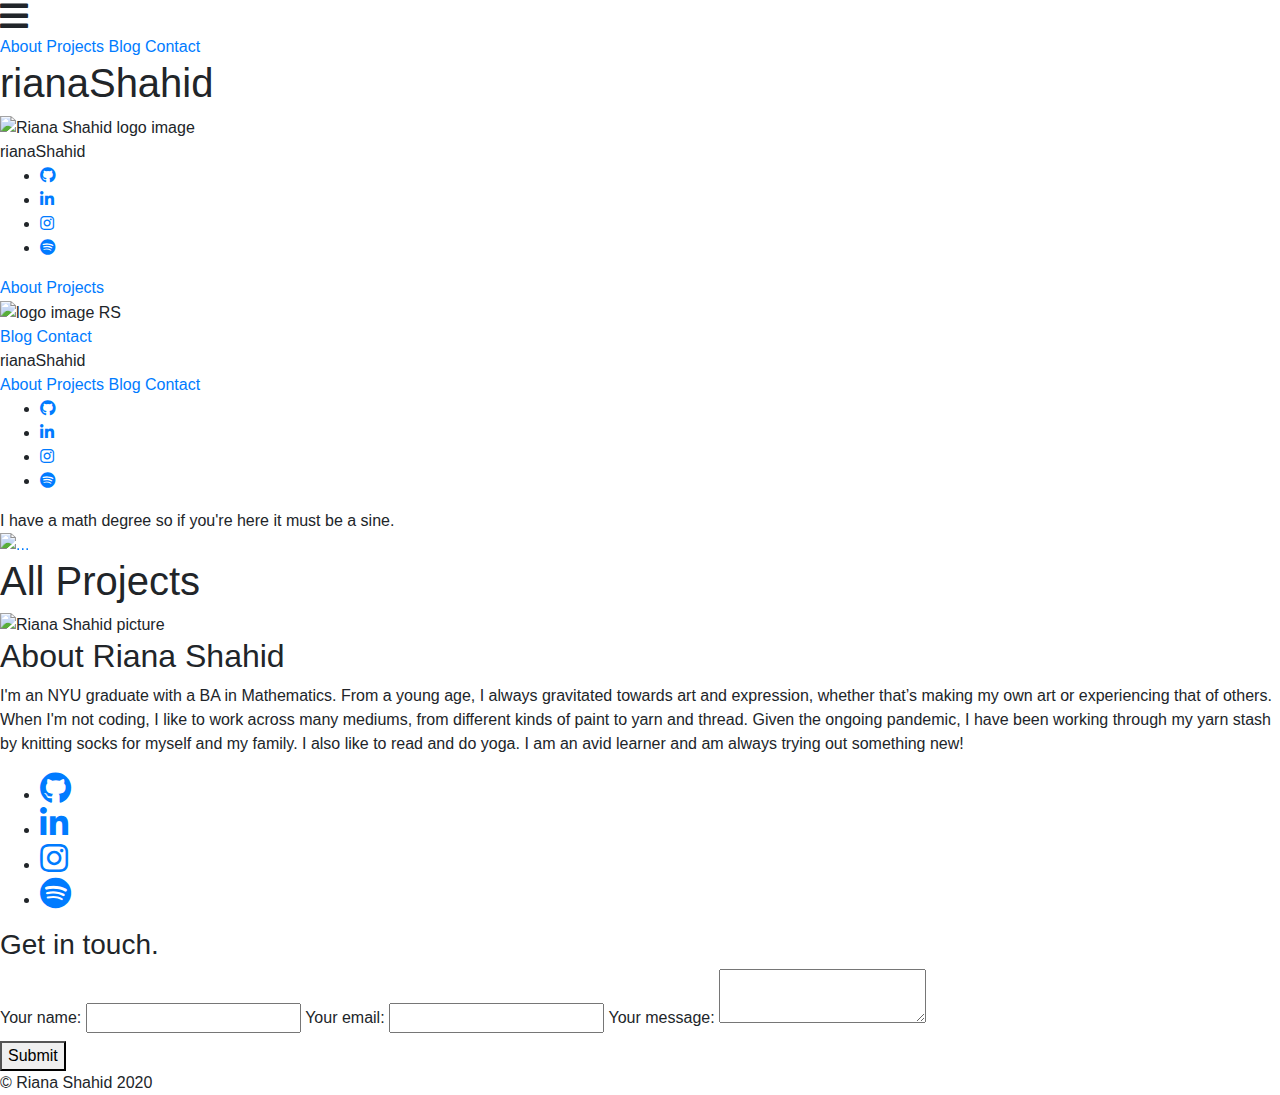
==== index.html @ 12f42edd "fixed js links" ====
<!DOCTYPE html>
<html lang="en">
	<head>
		<meta charset="UTF-8" />
		<meta name="viewport" content="width=device-width, initial-scale=1.0" />
		<title>Riana Shahid - Web Developer</title>
		<!-- adding icon to tab -->
		<link rel="shortcut icon" type="image/jpg" href="images/favicon.png" />
		<!-- JS, Popper.js, and jQuery -->
		<script
			src="https://code.jquery.com/jquery-3.5.1.js"
			integrity="sha256-QWo7LDvxbWT2tbbQ97B53yJnYU3WhH/C8ycbRAkjPDc="
			crossorigin="anonymous"
		></script>
		<script
			src="https://cdn.jsdelivr.net/npm/popper.js@1.16.1/dist/umd/popper.min.js"
			integrity="sha384-9/reFTGAW83EW2RDu2S0VKaIzap3H66lZH81PoYlFhbGU+6BZp6G7niu735Sk7lN"
			crossorigin="anonymous"
		></script>
		<script
			src="https://stackpath.bootstrapcdn.com/bootstrap/4.5.2/js/bootstrap.min.js"
			integrity="sha384-B4gt1jrGC7Jh4AgTPSdUtOBvfO8shuf57BaghqFfPlYxofvL8/KUEfYiJOMMV+rV"
			crossorigin="anonymous"
		></script>
		<!-- CSS only -->
		<link
			rel="stylesheet"
			href="https://stackpath.bootstrapcdn.com/bootstrap/4.5.2/css/bootstrap.min.css"
			integrity="sha384-JcKb8q3iqJ61gNV9KGb8thSsNjpSL0n8PARn9HuZOnIxN0hoP+VmmDGMN5t9UJ0Z"
			crossorigin="anonymous"
		/>
		<link
			rel="stylesheet"
			href="https://cdnjs.cloudflare.com/ajax/libs/meyer-reset/2.0/reset.min.css"
			integrity="sha512-NmLkDIU1C/C88wi324HBc+S2kLhi08PN5GDeUVVVC/BVt/9Izdsc9SVeVfA1UZbY3sHUlDSyRXhCzHfr6hmPPw=="
			crossorigin="anonymous"
		/>
		<!-- my stylesheets -->
		<link rel="stylesheet" href="styles_mobile.css" />
		<link rel="stylesheet" href="styles_tab.css" />
		<link rel="stylesheet" href="styles_desk.css" />
		<!-- icons from fontawesome -->
		<link
			rel="stylesheet"
			href="https://use.fontawesome.com/releases/v5.2.0/css/all.css"
		/>
	</head>

	<body>
		<div class="nav-mobile">
			<nav>
				<div class="dropdown-icon">
					<div class="icon">
						<i class="fas fa-bars fa-2x"></i>
					</div>
					<div class="dropdown-links">
						<a href="#About" class="nav-element">About</a>
						<a href="#Projects" class="nav-element">Projects</a>
						<a href="https://rianashahid.com" class="nav-element">Blog</a>
						<a href="#Contact" class="nav-element">Contact</a>
					</div>
				</div>
			</nav>
			<div class="title">
				<h1>rianaShahid</h1>
			</div>
			<div class="logo">
				<img src="images/favicon.png" alt="Riana Shahid logo image" />
			</div>
		</div>
		<div class="header-tablet">
			<div class="nav-tablet">
				<div class="title">rianaShahid</div>

				<div class="nav-social">
					<ul>
						<li>
							<a href="https://github.com/r-shahid/" class="fab fa-github"></a>
						</li>
						<li>
							<a
								href="https://www.linkedin.com/in/rianashahid/"
								class="fab fa-linkedin-in"
							></a>
						</li>
						<li>
							<a
								href="https://instagram.com/rianashahid"
								class="fab fa-instagram"
							></a>
						</li>
						<li>
							<a
								href="https://open.spotify.com/user/jx64xejhjt6ep3pjueft39pio?si=htYgXtCwROum0rNwgWMvpw"
								class="fab fa-spotify"
							></a>
						</li>
					</ul>
				</div>
			</div>
			<div class="tablet-links">
				<div class="links">
					<a href="#About">About</a>
					<a href="#Projects">Projects</a>
					<div><img src="images/favicon.png" alt="logo image RS" /></div>
					<a href="https://rianashahid.com">Blog</a>
					<a href="#Contact">Contact</a>
				</div>
			</div>
		</div>
		<div class="nav-desktop">
			<div class="title">rianaShahid</div>
			<a href="#About">About</a>
			<a href="#Projects">Projects</a>
			<a href="https://rianashahid.com">Blog</a>
			<a href="#Contact">Contact</a>
			<div class="nav-desk-social">
				<ul>
					<li>
						<a href="https://github.com/r-shahid/" class="fab fa-github"></a>
					</li>
					<li>
						<a
							href="https://www.linkedin.com/in/rianashahid/"
							class="fab fa-linkedin-in"
						></a>
					</li>
					<li>
						<a
							href="https://instagram.com/rianashahid"
							class="fab fa-instagram"
						></a>
					</li>
					<li>
						<a
							href="https://open.spotify.com/user/jx64xejhjt6ep3pjueft39pio?si=htYgXtCwROum0rNwgWMvpw"
							class="fab fa-spotify"
						></a>
					</li>
				</ul>
			</div>
		</div>
		<div class="tagline">
			I have a math degree so if you're here it must be a sine.
		</div>
		<div class="hero-image"></div>
		<div class="carousel">
			<!-- <h1>Recent Projects</h1> -->
			<div
				id="carouselExampleCaptions"
				class="carousel slide"
				data-ride="carousel"
			>
				<ol class="carousel-indicators">
					<li
						data-target="#carouselExampleCaptions"
						data-slide-to="0"
						class="active"
					></li>
					<li data-target="#carouselExampleCaptions" data-slide-to="1"></li>
					<li data-target="#carouselExampleCaptions" data-slide-to="2"></li>
				</ol>
				<div class="carousel-inner">
					<div class="carousel-item active">
						<a href="https://tarot-time.netlify.app/"
							><img
								src="https://res.cloudinary.com/rshahid/image/upload/v1600355779/tarot_time_cnwnhs.png"
								class="d-block w-100"
								alt="..."
						/></a>
						<div class="carousel-caption d-none d-md-block">
							<h5>Tarot Time</h5>
							<br />
							<p>A fun tarot card drawing page.</p>
						</div>
					</div>
					<div class="carousel-item">
						<a href="https://codepen.io/rshahid/full/xxVxaQr"
							><img
								src="https://res.cloudinary.com/rshahid/image/upload/v1600355791/lapis_rs6m0z.png"
								class="d-block w-100"
								alt="..."
						/></a>
						<div class="carousel-caption d-none d-md-block">
							<h5>Lapis, Papyrus, Scalpellus</h5>
							<br />
							<p>
								A variation of Rock, Paper, Scissors that you can play against
								the computer.
							</p>
						</div>
					</div>
					<div class="carousel-item">
						<a href="https://codepen.io/rshahid/full/dyMzdpN"
							><img
								src="https://res.cloudinary.com/rshahid/image/upload/v1600355782/curiosity_alkbd9.png"
								alt="..."
						/></a>
						<div class="carousel-caption d-none d-md-block">
							<h5>Instagram Quote</h5>
							<br />
							<p>An Instagram-worthy quote, made with HTML and CSS elements.</p>
						</div>
					</div>
				</div>
				<a
					class="carousel-control-prev"
					href="#carouselExampleCaptions"
					role="button"
					data-slide="prev"
				>
					<span class="carousel-control-prev-icon" aria-hidden="true"></span>
					<span class="sr-only">Previous</span>
				</a>
				<a
					class="carousel-control-next"
					href="#carouselExampleCaptions"
					role="button"
					data-slide="next"
				>
					<span class="carousel-control-next-icon" aria-hidden="true"></span>
					<span class="sr-only">Next</span>
				</a>
			</div>
		</div>
		<div class="projects" id="Projects">
			<h1>All Projects</h1>
		</div>
		<div class="aboutme" id="About">
			<div class="about-img">
				<img src="images/reddress.png" alt="Riana Shahid picture" />
			</div>
			<div class="about-text">
				<h2>About Riana Shahid</h2>
				<p>
					I'm an NYU graduate with a BA in Mathematics. From a young age, I
					always gravitated towards art and expression, whether that’s making my
					own art or experiencing that of others. When I'm not coding, I like to
					work across many mediums, from different kinds of paint to yarn and
					thread. Given the ongoing pandemic, I have been working through my
					yarn stash by knitting socks for myself and my family. I also like to
					read and do yoga. I am an avid learner and am always trying out
					something new!
				</p>
			</div>
			<div class="social">
				<ul>
					<li>
						<a
							href="https://github.com/r-shahid/"
							class="fab fa-github fa-2x"
						></a>
					</li>
					<li>
						<a
							href="https://www.linkedin.com/in/rianashahid/"
							class="fab fa-linkedin-in fa-2x"
						></a>
					</li>
					<li>
						<a
							href="https://instagram.com/rianashahid"
							class="fab fa-instagram fa-2x"
						></a>
					</li>
					<li>
						<a
							href="https://open.spotify.com/user/jx64xejhjt6ep3pjueft39pio?si=htYgXtCwROum0rNwgWMvpw"
							class="fab fa-spotify fa-2x"
						></a>
					</li>
				</ul>
			</div>
		</div>
		<div class="contact" id="Contact">
			<div id="form">
				<h3>Get in touch.</h3>
				<div class="contactform">
					<form action="https://formspree.io/xoqpapnd" method="POST">
						<label>
							Your name:
							<input type="text" name="_name" />
						</label>
						<label>
							Your email:
							<input type="text" name="_replyto" />
						</label>
						<label>
							Your message:
							<textarea name="message"></textarea>
						</label>
						<br />
						<button type="submit">Submit</button>
					</form>
				</div>
			</div>
		</div>
		<div>
			<footer>&#169; Riana Shahid 2020</footer>
		</div>
	</body>
	<script src="app.js" charset="utf-8"></script>
</html>
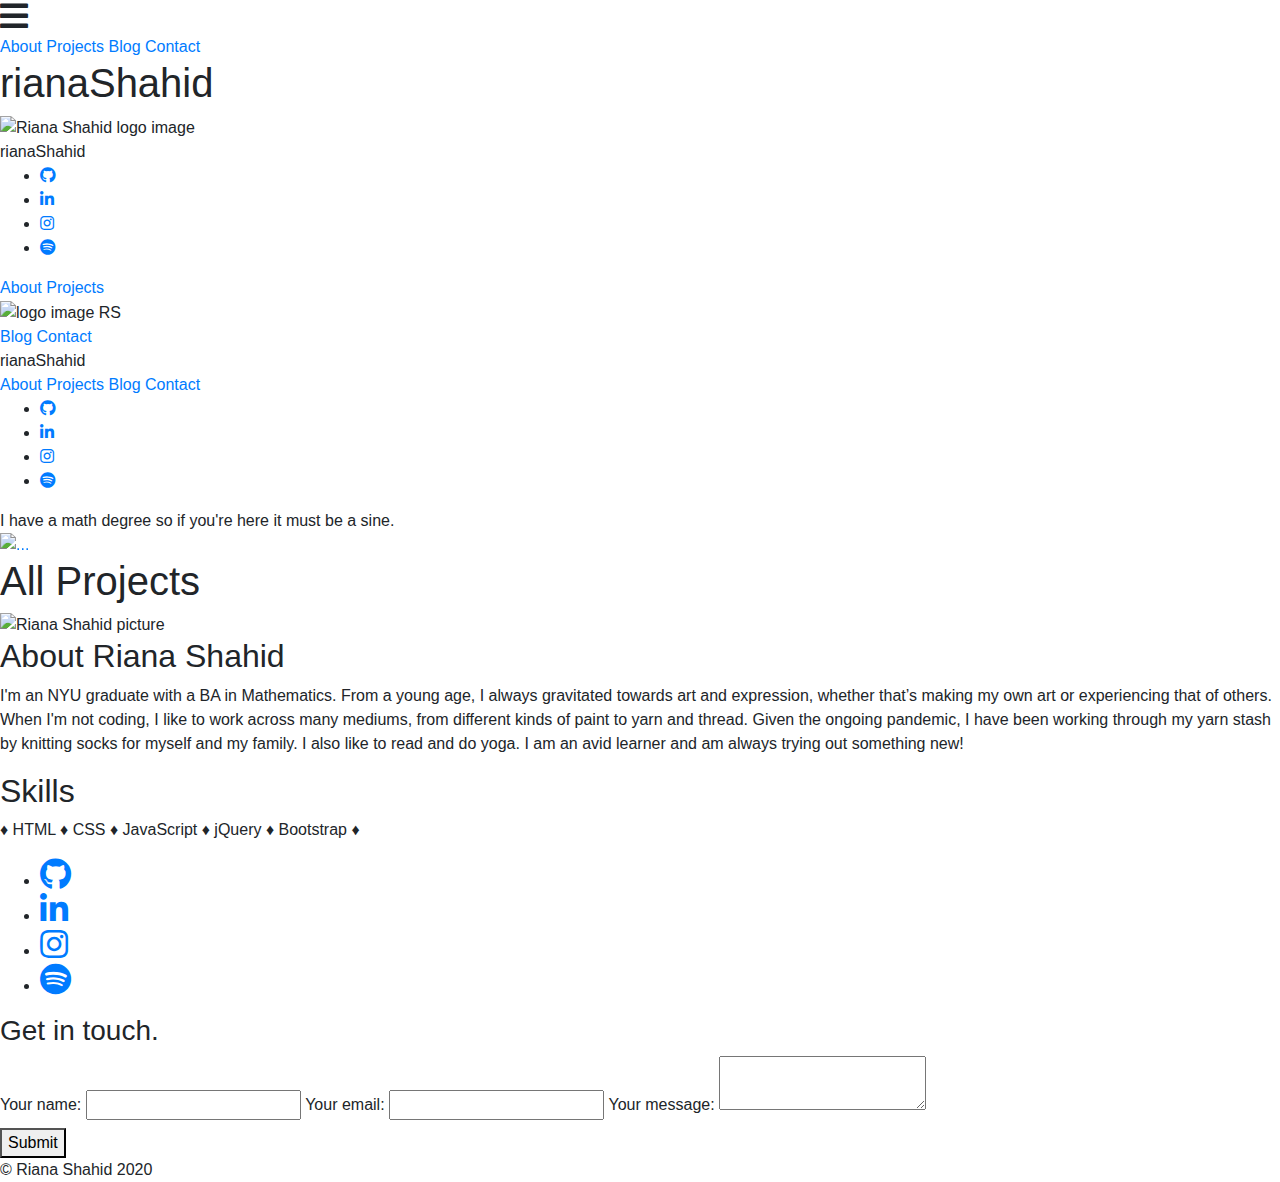
==== commit 17c0b9d7: "added skills to About Me" ====
--- a/index.html
+++ b/index.html
@@ -110,10 +110,10 @@
 		</div>
 		<div class="nav-desktop">
 			<div class="title">rianaShahid</div>
-			<a href="#About">About</a>
-			<a href="#Projects">Projects</a>
-			<a href="https://rianashahid.com">Blog</a>
-			<a href="#Contact">Contact</a>
+			<a href="#About" class="nav-d-link">About</a>
+			<a href="#Projects" class="nav-d-link">Projects</a>
+			<a href="https://rianashahid.com" class="nav-d-link">Blog</a>
+			<a href="#Contact" class="nav-d-link">Contact</a>
 			<div class="nav-desk-social">
 				<ul>
 					<li>
@@ -242,6 +242,8 @@
 					read and do yoga. I am an avid learner and am always trying out
 					something new!
 				</p>
+				<h2 class="about-skills">Skills</h2>
+				<p> &diams; HTML &diams; CSS  &diams; JavaScript &diams; jQuery &diams; Bootstrap &diams;</p>
 			</div>
 			<div class="social">
 				<ul>
